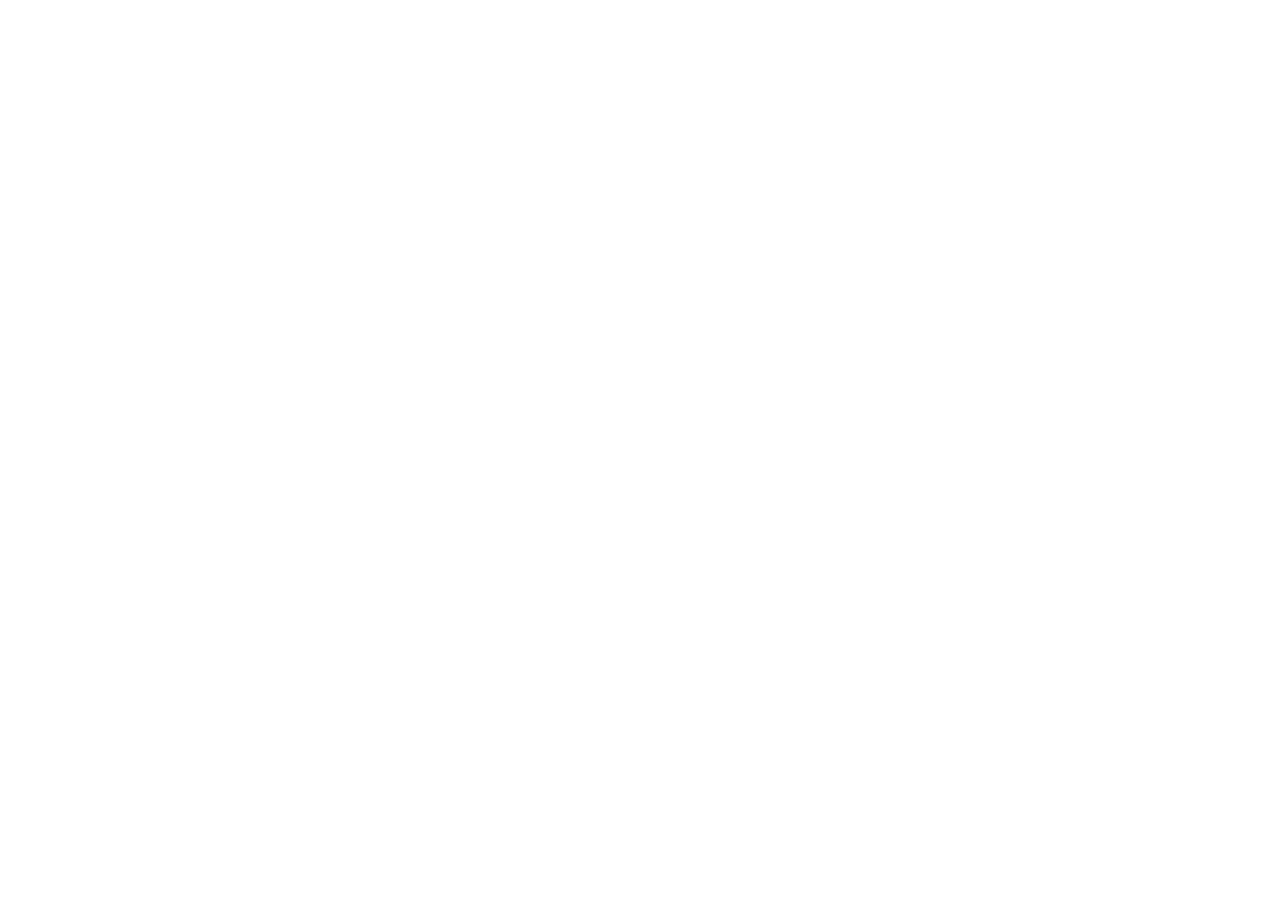
==== Source Code/index.html @ a161bdc4 "first commit" ====
<!DOCTYPE html>
<html lang="en">
<head>
    <meta charset="UTF-8">
    <meta name="viewport" content="width=device-width, initial-scale=1.0">
    <title>Knowledge Vault</title>
</head>
<body>
    
</body>
</html>
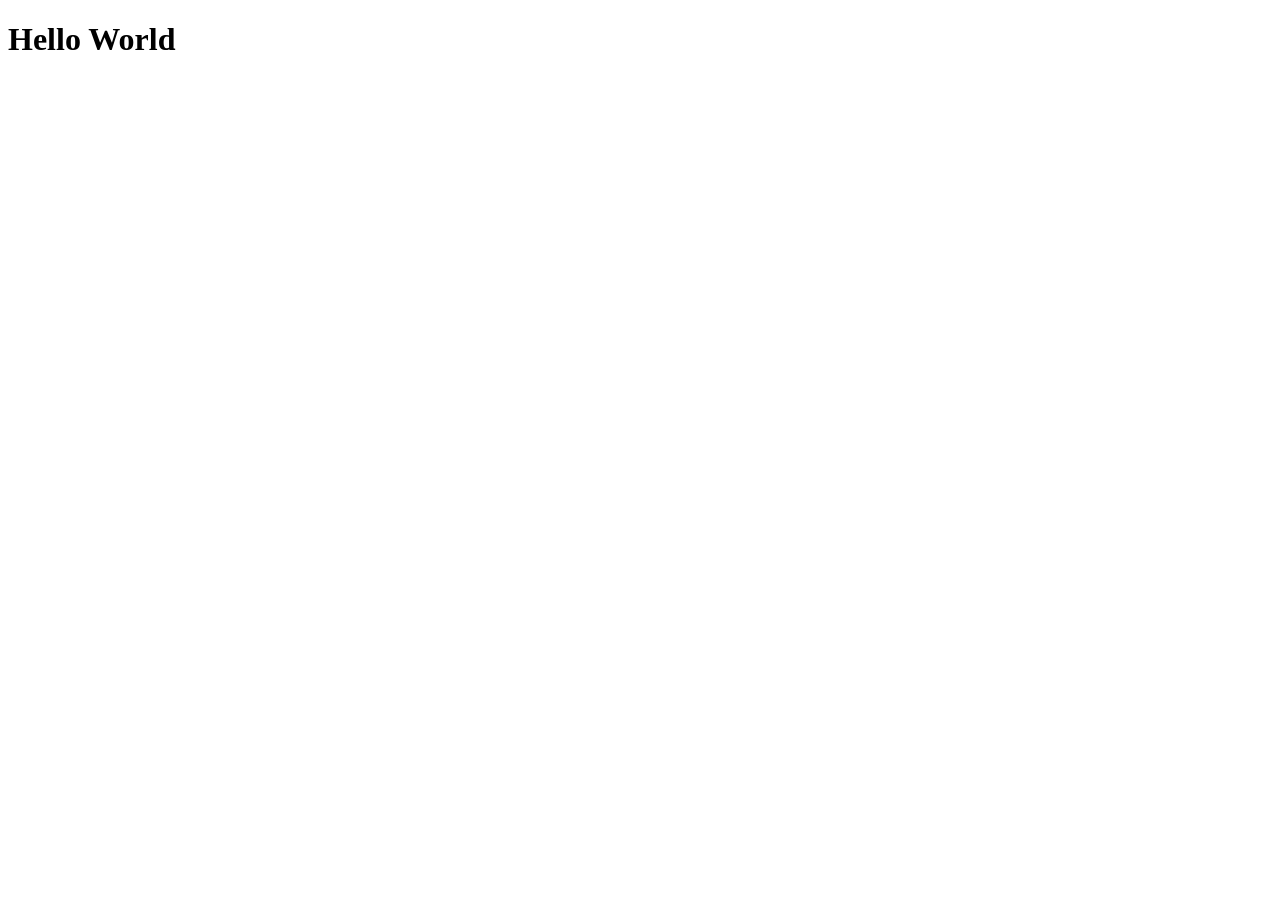
==== commit 13413dc5: "This is a test commit is git hub working or not" ====
--- a/Source Code/index.html
+++ b/Source Code/index.html
@@ -6,6 +6,6 @@
     <title>Knowledge Vault</title>
 </head>
 <body>
-    
+    <h1>Hello World</h1>
 </body>
 </html>
